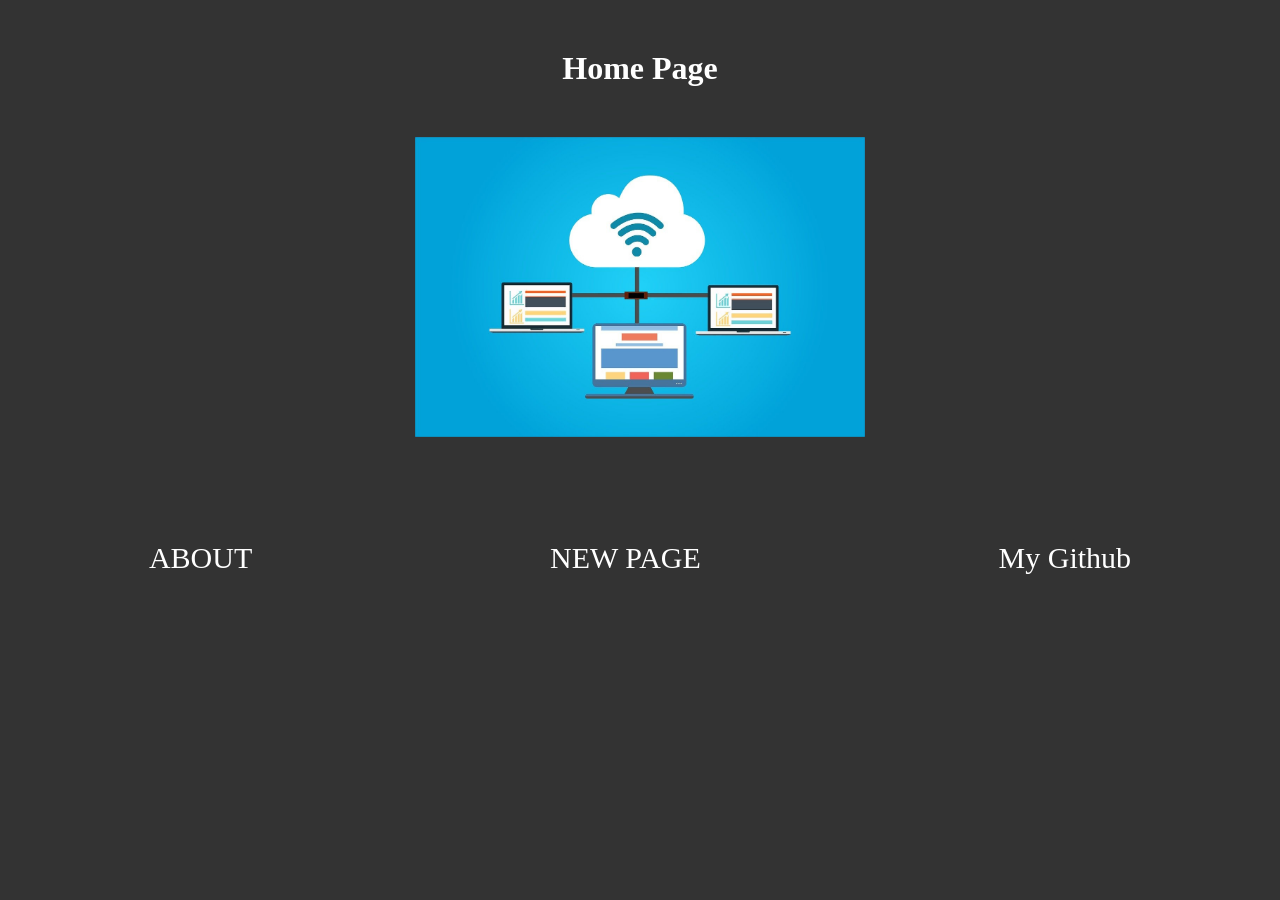
==== public/index.html @ d86d540b "first commit" ====
<!DOCTYPE html>
    <html>
        <head>
            <link rel="stylesheet" type="text/css" href="../public/style.css">
            <title> Barcode Generator | MobileDemand</title>
            <link rel="stylesheet" href="https://cdnjs.cloudflare.com/ajax/libs/font-awesome/5.15.3/css/all.min.css" integrity="sha512-iBBXm8fW90+nuLcSKlbmrPcLa0OT92xO1BIsZ+ywDWZCvqsWgccV3gFoRBv0z+8dLJgyAHIhR35VZc2oM/gI1w==" crossorigin="anonymous" referrerpolicy="no-referrer" />
        </head>
        <body>
          <div class="h1-div">
            <h1>Home Page</h1> 
          </div>      
          <div class="image-div">
            <img src="../public/server.jpg" alt="server illustration">
          </div>
                  
        </body>
      <footer>
        <a href="./about.html" target="_blank">ABOUT</a>
        <a href="new-page.html" target="_blank">NEW PAGE</a>
        <a href="https://github.com/marvinadbarrow" target="_blank">My Github</a>
                             
      </footer>             
    </html>
---- public/style.css ----
*{
margin:0;
list-style: none;
text-decoration: none;


}

body{background-color: #333;
color: white; width: 100%; height: auto;}
#rubber-duck{width: 200px; height: 200px;}
img{height: 300px; width: auto;}

footer{display: flex; flex-direction: row; justify-content: space-around; width: 100%; height: 200px;}
a{font-size: 30px; color: white; margin-top: 100px;}
.h1-div{margin: auto; width: fit-content; height: auto; margin-top: 50px; margin-bottom: 50px;}

.image-div{width: fit-content; height: auto; margin: auto;}
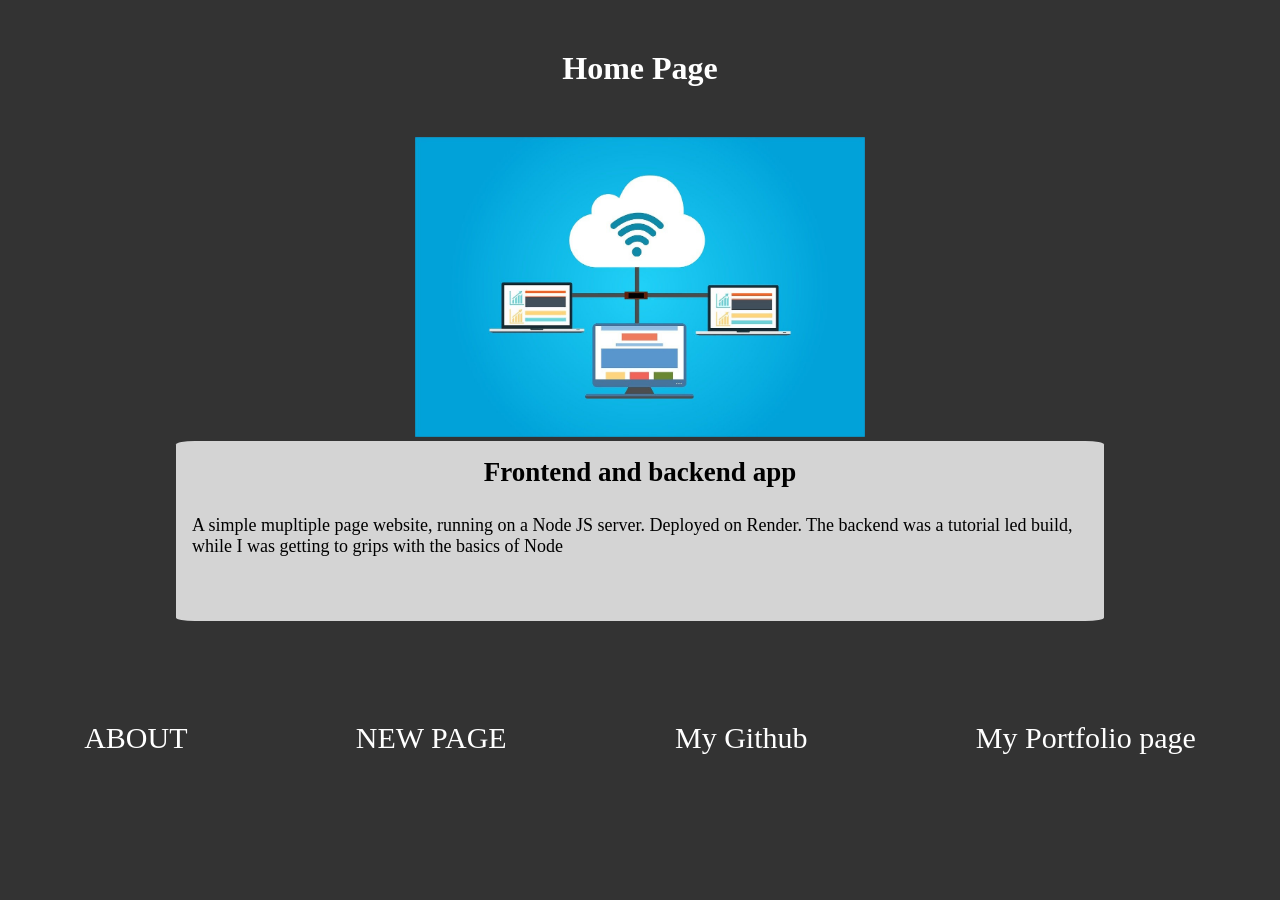
==== commit cc8559d8: "made alterations to 'about page' paragraphs and added a brief explanation of the website on the main" ====
--- a/public/index.html
+++ b/public/index.html
@@ -2,7 +2,7 @@
     <html>
         <head>
             <link rel="stylesheet" type="text/css" href="../public/style.css">
-            <title> Barcode Generator | MobileDemand</title>
+            <title>Simple Full Stack Website</title>
             <link rel="stylesheet" href="https://cdnjs.cloudflare.com/ajax/libs/font-awesome/5.15.3/css/all.min.css" integrity="sha512-iBBXm8fW90+nuLcSKlbmrPcLa0OT92xO1BIsZ+ywDWZCvqsWgccV3gFoRBv0z+8dLJgyAHIhR35VZc2oM/gI1w==" crossorigin="anonymous" referrerpolicy="no-referrer" />
         </head>
         <body>
@@ -12,12 +12,25 @@
           <div class="image-div">
             <img src="../public/server.jpg" alt="server illustration">
           </div>
+
+          <div class="about-para-container">
+            <div class="title-holder">
+              <h2>Frontend and backend app</h2> 
+            </div>
+
+              <p  class="about-para">
+              A simple mupltiple page website, running on a Node JS server. Deployed on Render.  The backend was a tutorial led build, while I was getting to grips with the basics of Node<br><br> 
+
+              </p>
+                      
+          </div>  
                   
         </body>
       <footer>
         <a href="./about.html" target="_blank">ABOUT</a>
         <a href="new-page.html" target="_blank">NEW PAGE</a>
         <a href="https://github.com/marvinadbarrow" target="_blank">My Github</a>
+        <a href="https://marvinadbarrow.github.io/My%20Applications%20Website%20ALL%20github/" target="_blank">My Portfolio page</a>
                              
       </footer>             
     </html>
--- a/public/style.css
+++ b/public/style.css
@@ -18,4 +18,26 @@
 a{font-size: 30px; color: white; margin-top: 100px;}
 .h1-div{margin: auto; width: fit-content; height: auto; margin-top: 50px; margin-bottom: 50px;}
 
-.image-div{width: fit-content; height: auto; margin: auto;}+.image-div{width: fit-content; height: auto; margin: auto;}
+
+.about-para-container{
+    margin: auto;
+    width: 70%;
+    height: 50%;
+    background-color: rgba(255, 255, 255, 0.788);
+    padding: 1rem;
+    font-size: 18px;
+    border-radius: 2%;
+}
+
+.about-para{
+margin-bottom: 3%;
+    color: black;
+}
+
+.shopping-app-link{
+    color: rgb(84, 105, 226);
+    font-size: 20px;
+}
+
+.title-holder{margin: auto; width: fit-content; height: auto; margin-bottom: 3%;color: black;}
